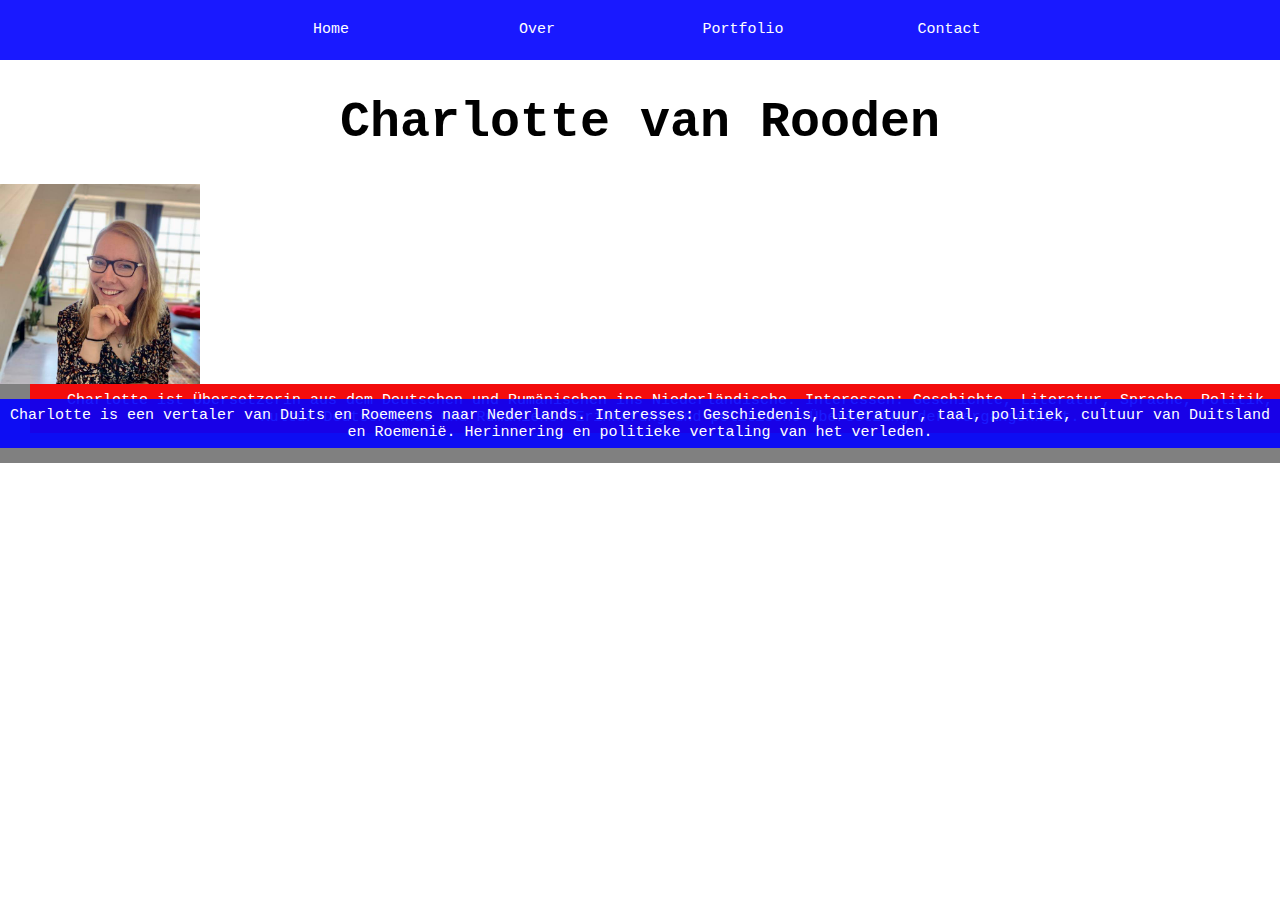
==== over.html @ 0a213c7f "start on about page" ====
<!DOCTYPE html>
<html>
  <head>
    <meta charset="utf-8">

    <title>Lot vertaalt</title>
    <link rel="stylesheet" href="style.css">

    <!-- the below three lines are a fix to get HTML5 semantic elements working in old versions of Internet Explorer-->
    <!--[if lt IE 9]>
      <script src="https://cdnjs.cloudflare.com/ajax/libs/html5shiv/3.7.3/html5shiv.js"></script>
    <![endif]-->
  </head>

  <body>

    <header>
    </header>

    <nav>
      <ul>
        <li><a href="index.html">Home</a></li>
        <li><a href="over.html">Over</a></li>
        <li><a href="#">Portfolio</a></li>
        <li><a href="#">Contact</a></li>
      </ul>
     </nav>

    <main>
      <article>
        <h1>Charlotte van Rooden</h1>
        <img src="lot.png" alt="Profiel foto van Charlotte van Rooden" height="200px"/>
        <div class = "over">
          <p class= "original" onclick="changePosition(this)">
            Charlotte is een vertaler van Duits en Roemeens naar Nederlands.
            Interesses: Geschiedenis, literatuur, taal, politiek, cultuur van Duitsland en Roemenië. Herinnering en politieke vertaling van het verleden.
          </p>
          <p class="translation" onclick="changePosition(this)">
            Charlotte ist Übersetzerin aus dem Deutschen und Rumänischen ins Niederländische.
            Interessen: Geschichte, Literatur, Sprache, Politik, Kultur Deutschlands und Rumäniens. Erinnerung und politische Übersetzung der Vergangenheit.
          </p>
        </div>

      </article>

      <aside>

      </aside>

    </main>

    <footer>

    </footer>

  <script src="script.js"></script>
  </body>
</html>
---- style.css ----
body,html {
  margin: 0;
  font-family: monospace;
  /* all em sizes: px / 10 */
  font-size: 10px;
}

/* navigation links styling */

nav {
  display: flex;
  justify-content: center;
  margin: 0;
  padding: 0;
  width: 100%;
  background-color: rgba(0, 0, 255, 0.9);
}

ul {
  width: 60%;
  display: flex;
  justify-content: space-between;
  padding: 0;
  margin: 0;
}

li {
  width: 10em;
  font-size: 1.5em;
  outline: none;
  text-align: center;
  line-height: 4;
  color: white;
  list-style-type: none;
}

#vertaal {
  background-color: rgba(255, 0, 0, 0.9);
  border: 1px solid rgba(0, 0, 0, 0);
}

#vertaal:hover {
  border: 1px solid white;
}

a {
  text-decoration: none;
  color: white;
}

a:link, a:visited, a:focus {
}

a:hover {
  position: relative;
  bottom: 0.15em;
}

a:active {
  /* border: 1px solid white; */
}

/* rosetta stone idea styling  */

article {
  text-align: center;
}
h1 {
  font-size:5em;
}

p {
  display: inline-block;
  padding: 0.5em;
  text-align: center;
  font-size: 3em;
  color: white;
}

.over p {
  font-size: 1.5em;
}

.translation {
  position: relative;
  bottom: 1em;
  left: 2em;
  background-color: rgba(255, 0, 0, 0.9);
}

.original {
  position: absolute;
  z-index: 1;
  background-color: rgba(0, 0, 255, 0.9);
}

.translation:hover {
  background-color: rgba(200, 0, 0, 1.0);
}

.original:hover {
  background-color: rgba(0, 0, 200, 1.0);
}

/* over section styling */
img {
  float: left;
}

.over {
  background-color: grey;
  float: right;
}
/* footer styling */
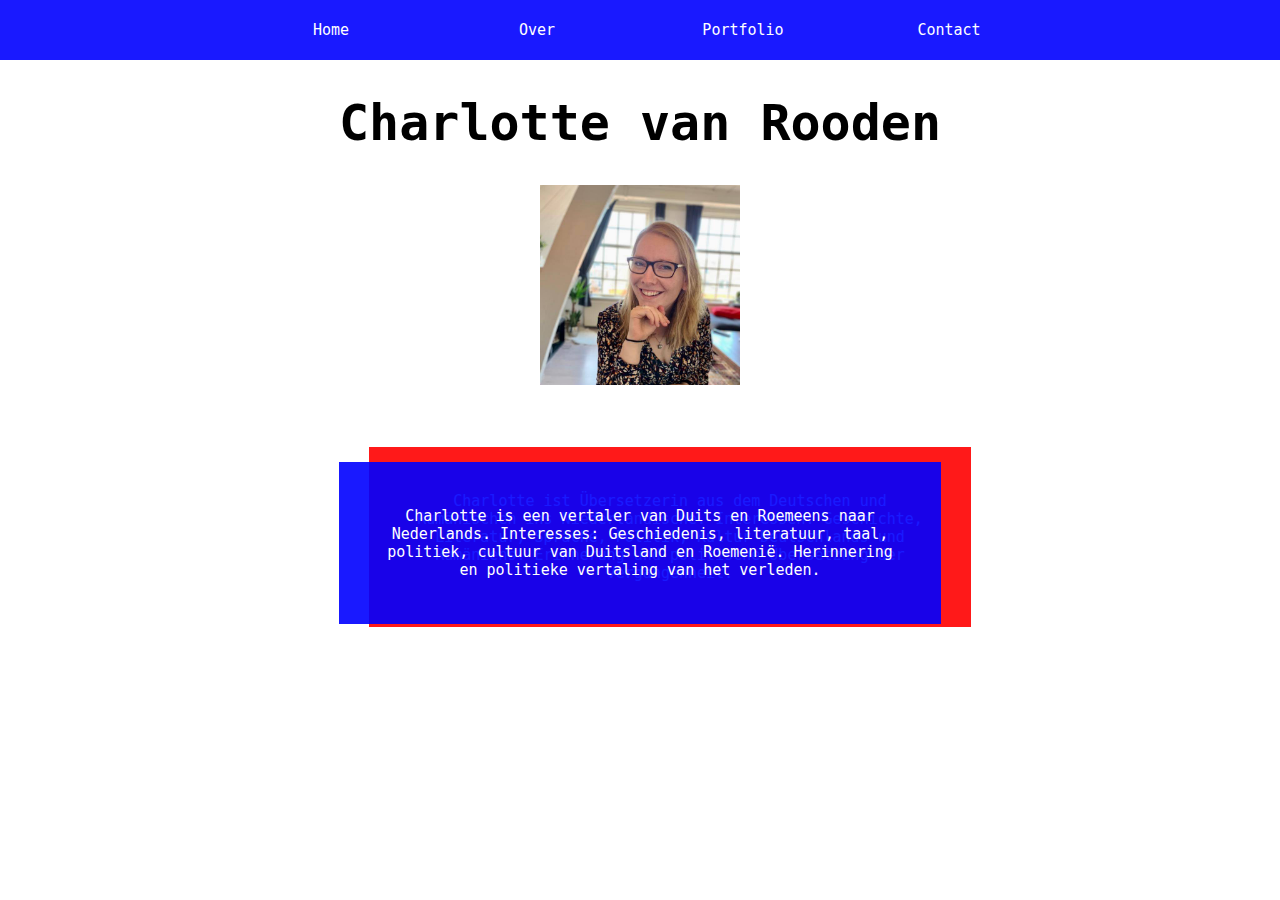
==== commit 13bc6464: "start on portfolio page with css grid" ====
--- a/over.html
+++ b/over.html
@@ -21,7 +21,7 @@
       <ul>
         <li><a href="index.html">Home</a></li>
         <li><a href="over.html">Over</a></li>
-        <li><a href="#">Portfolio</a></li>
+        <li><a href="portfolio.html">Portfolio</a></li>
         <li><a href="#">Contact</a></li>
       </ul>
      </nav>
--- a/style.css
+++ b/style.css
@@ -81,6 +81,12 @@
   font-size: 1.5em;
 }
 
+.translation, .original {
+  padding: 3em;
+  margin: 5em;
+  width: 40%;
+}
+
 .translation {
   position: relative;
   bottom: 1em;
@@ -102,13 +108,43 @@
   background-color: rgba(0, 0, 200, 1.0);
 }
 
-/* over section styling */
-img {
+/* portfolio styling */
+
+.wrapper { 
+  display: grid; 
+  grid-template-columns: repeat(3, 1fr); 
+  grid-auto-rows: minmax(100px, auto);
+  column-gap: 10px;
+  row-gap: 1em;
+  margin: 20px;
+} 
+
+.box1 { 
+  grid-column-start: 1; 
+  grid-column-end: 4; 
+  grid-row-start: 1; 
+  grid-row-end: 3; 
+}
+
+.box2 { 
+  grid-column-start: 1; 
+  grid-row-start: 3; 
+  grid-row-end: 5; 
+}
+
+.wrapper div {
+  background-color: orange;
+  border: 2px solid black;
+  border-radius: 5px;
+}
+
+.wrapper img {
+  margin: 5px;
+  border-radius: 5px;
   float: left;
 }
 
-.over {
-  background-color: grey;
-  float: right;
+.wrapper p {
+  font-size: 2em;
 }
 /* footer styling */
